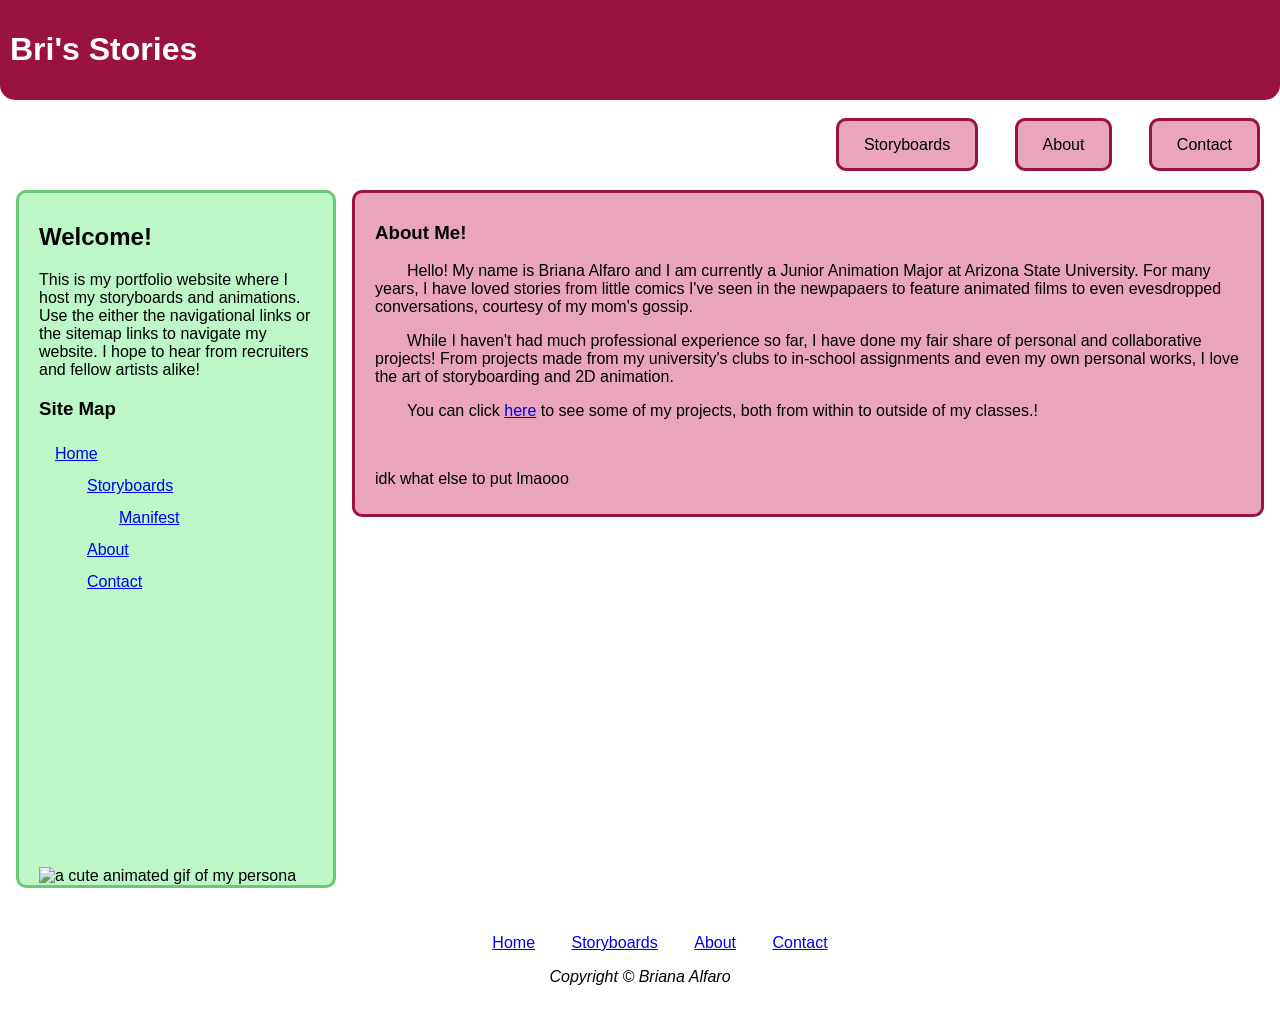
==== about.html @ d8d9799b "Added files via upload for my website Added html and css files for my home, storyboards, and about p" ====
<!DOCTYPE html>
<html lang="en">
<head>
	<title>Bri's Stories</title>
	<meta charset="utf-8">
	<meta name="viewport" content="width=device-width, intial-scale=1">
	<link rel="stylesheet" href="portfolio.css">
</head>
<body id="container">
	<header>
		<h1>Bri's Stories</h1>
	</header>
	<nav>
		<ul>
			<li><a class="navbuttons" href="storyboards.html">Storyboards</a></li>
			<li class="indent1"><a class="navbuttons" href="about.html">About</a></li>
			<li class="indent1"><a class="navbuttons" href="contact.html">Contact</a></li>
		</ul>
	</nav>
	<div id="sidebar">
				<h2>Welcome!</h2>
				<p>This is my portfolio website where I host my storyboards and animations. Use the either the navigational links or the sitemap links to navigate my website. I hope to hear from recruiters and fellow artists alike! </p>
				<section>
					<h3>Site Map</h3>
						<ul>
						<li><a href="index.html">Home</a></li>
						<li class="indent1"><a href="storyboards.html">Storyboards</a></li>
						<li class="indent2"><a href="manifest.html">Manifest</a></li>
						<li class="indent1"><a href="about.html">About</a></li>
						<li class="indent1"><a href="contact.html">Contact</a></li>
					</ul>
				<img alt="a cute animated gif of my persona" src="cutepersona.gif" FIX THIS OMG>
				</section>
	</div>
	<main class="main">
			<div id="about">
				<h3>About Me!</h3>
					<p><span class="indent1">Hello!</span> My name is Briana Alfaro and I am currently a Junior Animation Major at Arizona State University. For many years, I have loved stories from little comics I've seen in the newpapaers to feature animated films to even evesdropped conversations, courtesy of my mom's gossip.</p>
					<p><span class="indent1">While</span> I haven't had much professional experience so far, I have done my fair share of personal and collaborative projects! From projects made from my university's clubs to in-school assignments and even my own personal works, I love the art of storyboarding and 2D animation.</p>
					<p><span class="indent1">You</span> can click <a href="storyboards.html">here</a> to see some of my projects, both from within to outside of my classes.!<p>
					<br>
					<p>idk what else to put lmaooo</p>
			</div>
	</main>
	<footer>
		<ul>
			<li><a href="index.html">Home</a></li>
			<li class="indent1"><a href="storyboards.html">Storyboards</a></li>
			<li class="indent1"><a href="about.html">About</a></li>
			<li class="indent1"><a href="contact.html">Contact</a></li>
		</ul>
		<p>Copyright &copy; Briana Alfaro</p>
	</footer>
</body>
</html>
---- portfolio.css ----
* {box-sizing: border-box;
	letter-spacing: 2%;
	font-family: sans-serif;
	}
header {grid-area: header;
		width: 100%;
		margin: 0;
		border-radius: 0px 0px 15px 15px;
		background-color: #9a1340;
		background-size: 100% 100%;
		position: sticky;
		top: 0;
		color: #ffffff;
		z-index: 2;
	}
header h1 {padding: 10px;
			text-align: left;
	}
nav {grid-area: nav;
		margin: 10px;
		padding: 10px;
		position: sticky;
		top: 1em;
		text-align: right;
		font-size: 1em;
		z-index: 3;
	}
nav a {text-decoration: none;
	}
nav ul {list-style-type: none;
	}
nav li {display: inline;
	}
footer {grid-area: footer;
		margin: 20px;
		padding: 10px;
		text-align: center;
	}
footer p {font-style: italic;
	}
footer ul {list-style-type: none;
	}
footer li {display: inline;
			padding-left: 0;
	}
#sidebar {grid-area: sidebar;
			position: relative;
			margin-left: 1em;
			padding: 10px 20px;
			min-width: 150px;
			max-width: 320px;
			border: 3px solid #6ac878;
			border-radius: 10px;
			background-color: #bcf7c5;
	}
#sidebar ul {list-style-type: none;
				padding-left: 1em;
				line-height: 2em;
	}
#sidebar img {position: absolute;
				bottom: 0;
				justify-content: center;
	}
.main {grid-area: main;
		margin: 0 1em;
		display: flex;
		row-gap: 1em;
		flex-flow: column nowrap;
		justify-content: space-between;
	}
.main ul {height: 100%;
			list-style-type: none;
			list-stype-position: inside;
			margin: 0;
			padding-left: 0;
	}
.main li {height: 30%;
				margin: 1em;
				padding: 15px 25px;
				border: 3px solid #9a1340;
				border-radius: 10px;
				background-color: #e9a5b9;
				text-align: center;
	}
.main li:link {color: #000000;
	}
.main li:hover {border: 3px solid #6ac878;
					background-color: #bcf7c5;
					color: #000000;
	}
.main li:visited {color: #306939;
	}
#images {height: 100%;
			border: 3px solid #9a1340;
			border-radius: 10px;
			background-color: #e9a5b9;
	}
#descriptor {display: block;
				height: 1fr;
				padding: .5em;
				text-align: center;
				border: 3px solid #9a1340;
				border-radius: 10px;
				background-color: #e9a5b9;
	}
#about {display: block;
			border: 3px solid #9a1340;
			border-radius: 10px;
			padding: 10px 20px;
			background-color: #e9a5b9;
			text-align: left;
			
	}
#container {display: grid;
			margin: 0;
			grid-template: 
							"header header" minmax(100px, 150px)
							"nav nav"
							"sidebar main" 85%
							"footer footer"
							/minmax(250px, auto) 1fr;
	}
.navbuttons {display: inline;
				width: 100px;
				padding: 15px 25px;
				border: 3px solid #9a1340;
				border-radius: 10px;
				background-color: #e9a5b9;
	}
.navbuttons:link {color: #000000;
	}
.navbuttons:hover {background-color: #9a1340;
					color: #ffffff;
	}
.navbuttons:visited {color: #306939;
	}
.indent1 {padding-left: 2em;
	}
.indent2 {padding-left: 4em;
	}
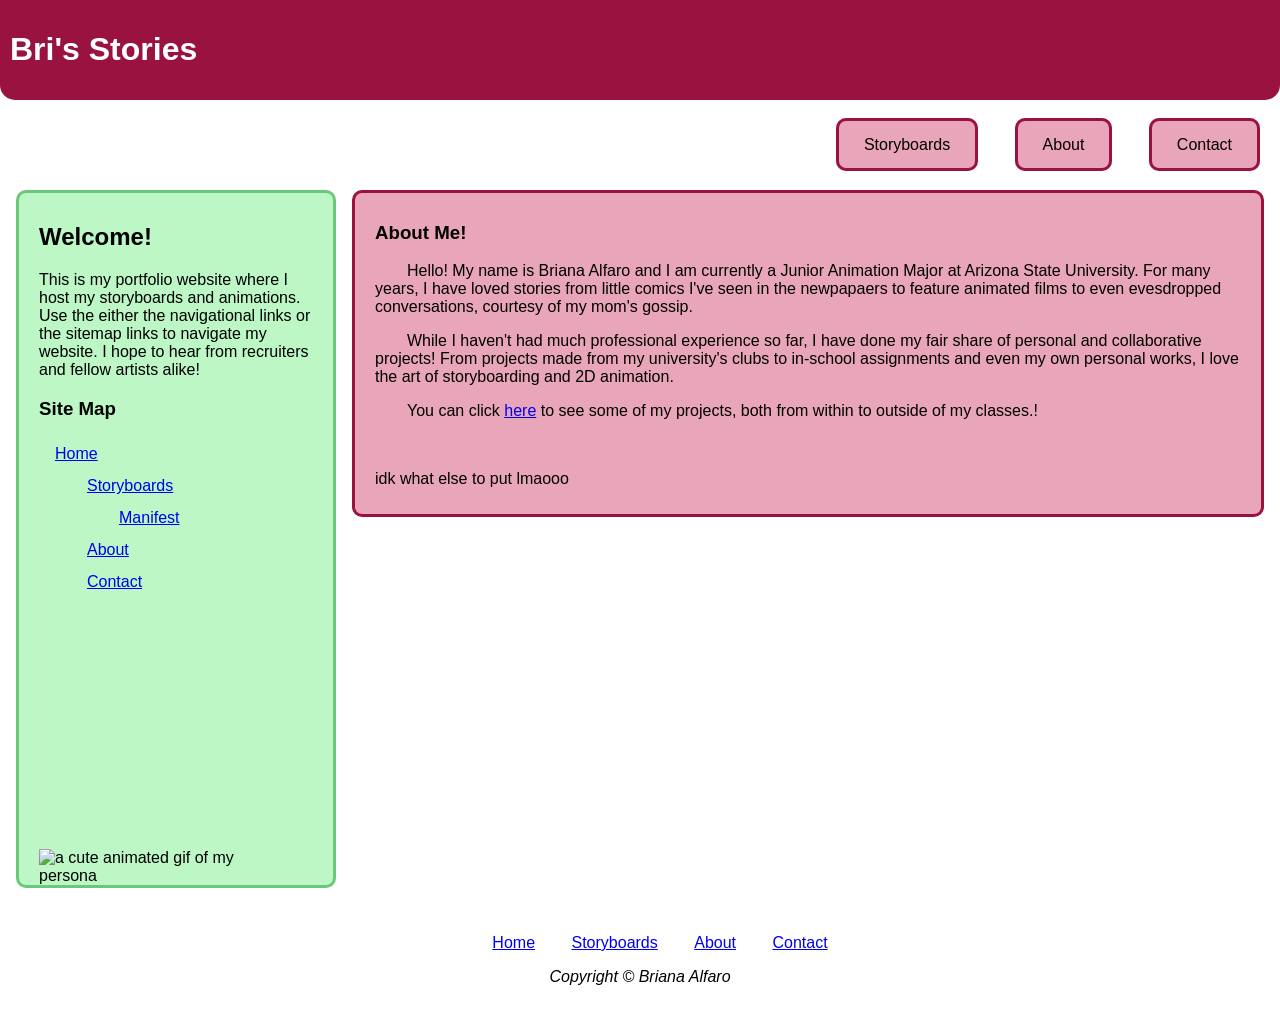
==== commit c6f47550: "Added new and updated files via upload Updated links and images for index, storyboards, and about pa" ====
--- a/about.html
+++ b/about.html
@@ -25,7 +25,7 @@
 						<ul>
 						<li><a href="index.html">Home</a></li>
 						<li class="indent1"><a href="storyboards.html">Storyboards</a></li>
-						<li class="indent2"><a href="manifest.html">Manifest</a></li>
+						<li class="indent2"><a href="error.html">Manifest</a></li>
 						<li class="indent1"><a href="about.html">About</a></li>
 						<li class="indent1"><a href="contact.html">Contact</a></li>
 					</ul>
--- a/portfolio.css
+++ b/portfolio.css
@@ -58,6 +58,7 @@
 				line-height: 2em;
 	}
 #sidebar img {position: absolute;
+				width: 70%;
 				bottom: 0;
 				justify-content: center;
 	}
